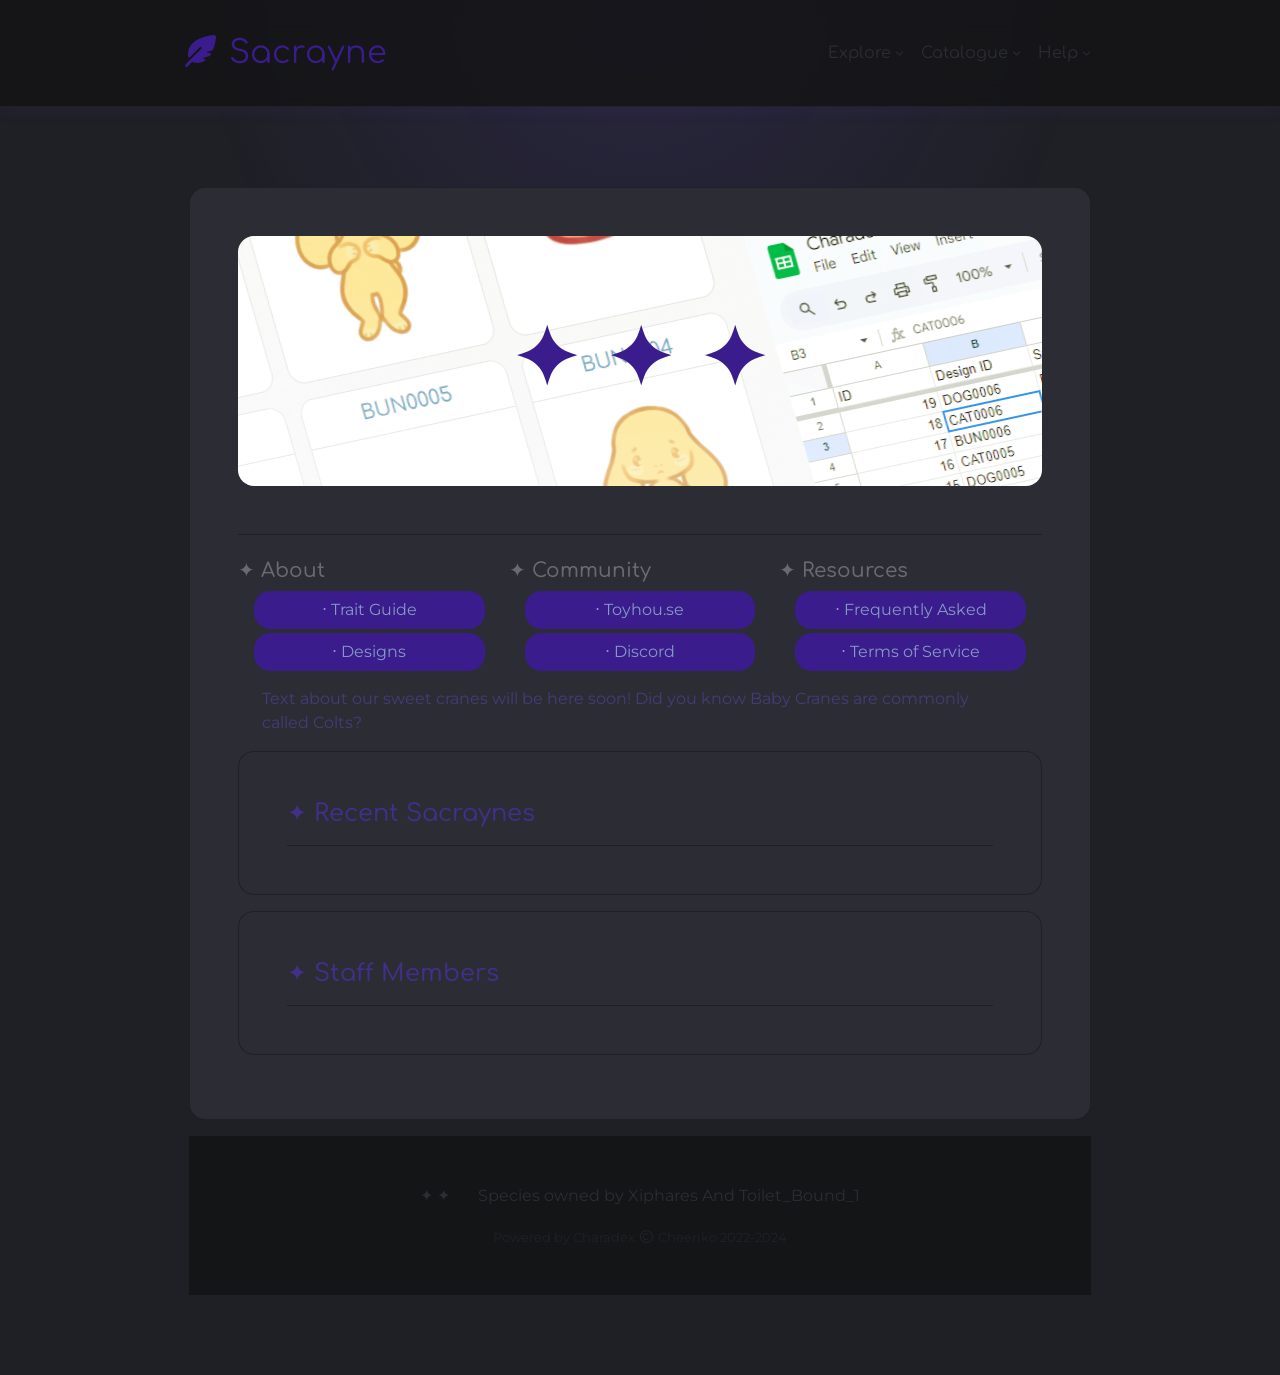
==== index.html @ b527b319 "Update index.html" ====
<!DOCTYPE html>
<html lang="en">

<head>

  <meta charset="UTF-8">
  <meta name="viewport" content="width=device-width, initial-scale=1.0">


  <!-- ----------------------------------------------------------------- -->
  <!-- About Your Site                                                   -->
  <!-- ----------------------------------------------------------------- -->
  <link rel="shortcut icon" type="image/png" href="assets/favicon.png" />
  <title>Welcome Wisher!</title>
  <meta name="title" content="Sacrayne" />
  <meta name="type" content="website" />
  <meta name="url" content="https://sapfies.github.io/sacrayne/" />
  <meta name="image" content="assets/meta.png" />
  <meta name="description" content="Welcome to the Species Masterlist and Bank Tracker for Sacraynes. Follow along as we wander the moonlight!">

  <!-- No AI scraping directives -->
  <meta name="robots" content="noai">
  <meta name="robots" content="noimageai">


  <!-- ----------------------------------------------------------------- -->
  <!-- Styles                                                            -->
  <!-- ----------------------------------------------------------------- -->

  <!-- Bootstrap CSS -->
  <!-- Using Bootstrap 4.5 because its closest to Toyhou.se's current version -->
  <!-- https://getbootstrap.com/docs/4.5/getting-started/introduction/ -->
  <link rel="stylesheet" href="https://cdn.jsdelivr.net/npm/bootstrap@4.5.3/dist/css/bootstrap.min.css" integrity="sha384-TX8t27EcRE3e/ihU7zmQxVncDAy5uIKz4rEkgIXeMed4M0jlfIDPvg6uqKI2xXr2" crossorigin="anonymous">

  <!-- Font Awesome Icons -->
  <link rel="stylesheet" href="https://cdnjs.cloudflare.com/ajax/libs/font-awesome/6.7.2/css/all.min.css">


  <!-- ----------------------------------------------------------------- -->
  <!-- Optional Styles                                                   -->
  <!-- ----------------------------------------------------------------- -->

  <!-- Custom CSS -->
  <link rel="stylesheet" type="text/css" href="styles/css/charadex.css">

  <!-- Google Font -->
  <link href="https://fonts.googleapis.com/css?family=Montserrat:400|Comfortaa:500" rel="stylesheet">


</head>

<body id="charadex-body">

  <!-- --------------------------------------------------------------------
  <-- Header
  <-------------------------------------------------------------------- -->
  <div class="load-html" data-source="includes/header.html"></div>

  <!-- --------------------------------------------------------------------
  <-- Main List
  <-------------------------------------------------------------------- -->
  <div class="container" id="main-container">
    <div class="card p-md-5 p-4 mb-3">


      <!-- Hero Image & Title
      <!-- --------------------------------------------------------------- -->
      <div class="cd-hero-title mb-4" style="background-image: url('./assets/meta.png');">
        <div class="m-auto">✦ ✦ ✦</div>
      </div>



      <!-- Links
      <!-- --------------------------------------------------------------- -->
      <hr class="my-4">
      <div class="row no-gutters m-n1 mb-n2">

        <div class="col-lg-4 p-1">
          <h5>✦ About</h5>
          <div class="px-3">
            <a class="btn btn-primary d-block mb-1" href="species.html">⋅ Trait Guide</a>
            <a class="btn btn-primary d-block mb-1" href="masterlist.html">⋅ Designs</a>
          </div>
        </div>

        <div class="col-lg-4 col-md-6 p-1">
          <h5>✦ Community</h5>
          <div class="px-3">
            <a class="btn btn-primary d-block mb-1" href="https://toyhou.se/~world/226181.sacrayne-cavern">⋅ Toyhou.se</a>
            <a class="btn btn-primary d-block mb-1" href="#">⋅ Discord</a>
          </div>
        </div>

        <div class="col-lg-4 col-md-6 p-1">
          <h5>✦ Resources</h5>
          <div class="px-3">
            <a class="btn btn-primary d-block mb-1" href="faq.html">⋅ Frequently Asked</a>
            <a class="btn btn-primary d-block mb-1" href="terms.html">⋅ Terms of Service</a>
          </div>
        </div>

      </div>

            <!-- Description
      <!-- --------------------------------------------------------------- -->
      <div class="px-4 text-muted">
        <p><p> </p>Text about our sweet cranes will be here soon! Did you know Baby Cranes are commonly called Colts?</p><p></p>
      </div>

      <!-- Social Media Links
    <!-- --------------------------------------------------------------- -->

      
    <!-- Designs
    <!-- --------------------------------------------------------------- -->
    <div class="card p-md-5 p-4 mb-3" id="design-gallery">
      <h4 class="mb-0"><a href="masterlist.html">✦ Recent Sacraynes</a></h4>
      <hr>
      <div class="row no-gutters design-list softload m-n2"></div>
    </div>

    <!-- Staff
    <!-- --------------------------------------------------------------- -->
    <div class="card p-md-5 p-4 mb-3" id="staff-gallery">
      <h4 class="mb-0"><a href="staff.html">✦ Staff Members</a></h4>
      <hr>
      <div class="row no-gutters staff-list softload m-n2"></div>
    </div>

    
  </div>



  <!-- --------------------------------------------------------------------
  <-- Footer
  <-------------------------------------------------------------------- -->
  <div class="load-html" data-source="includes/footer.html"></div>



  <!-- --------------------------------------------------------------------
  <-- Repeat Items
  <-- Do not remove 'display:none;'
  <-------------------------------------------------------------------- -->
  <div style="display:none;">

    <!-- Designs
    <!-- --------------------------------------------------------------- -->
    <div class="col-md-3 col-sm-6 p-2" id="design-gallery-item">
      <div class="card bg-faded h-100">
        <div class="card-header bg-faded text-center">
          <h5 class="mb-0">
            <a class="profileid profilelink" href=""></a>
          </h5>
        </div>
        <div class="card-body cd-gallery-card d-flex flex-fill">
          <img class="image img-fluid m-auto" src="" >
        </div>
        <div class="card-footer bg-faded text-center">
          <a class="owner ownerlink small" href=""></a>
        </div>
      </div>
    </div>

    <!-- Prompts
    <!-- --------------------------------------------------------------- -->
    <div class="col-md-4 col-sm-6 p-2" id="prompt-gallery-item">
      <div class="card bg-faded">
        <h6 class="card-header bg-faded text-truncate">
          <a class="profileid profilelink"></a>
        </h6>
        <div class="cd-prompt-background"></div>
        <div class="card-body small description"></div>
      </div>
    </div>

    <!-- Staff
    <!-- --------------------------------------------------------------- -->
    <div class="col-md-4 col-sm-6 p-2" id="staff-gallery-item">
      <div class="card bg-faded p-3 h-100">
        <div class="row no-gutters m-n2">
          <div class="col-md-5 p-2">
            <img class="image img-thumbnail img-fluid m-auto" src="">
          </div>
          <div class="col-md-7 p-2">
            <div class="text-truncate">
              <a class="profileid profilelink"></a>
            </div>
            <hr class="my-2">
            <span class="small jobtitle"></span>
          </div>
        </div>
      </div>
    </div>

  </div>

  <!-- ----------------------------------------------------------------- -->
  <!-- JS                                                                -->
  <!-- ----------------------------------------------------------------- -->

  <!-- JQuery -->
  <script src="https://code.jquery.com/jquery-3.6.0.js" integrity="sha256-H+K7U5CnXl1h5ywQfKtSj8PCmoN9aaq30gDh27Xc0jk=" crossorigin="anonymous"></script>

  <!-- Bootstrap -->
  <script src="https://cdn.jsdelivr.net/npm/bootstrap@4.5.3/dist/js/bootstrap.bundle.min.js" integrity="sha384-ho+j7jyWK8fNQe+A12Hb8AhRq26LrZ/JpcUGGOn+Y7RsweNrtN/tE3MoK7ZeZDyx" crossorigin="anonymous"></script>

  <!-- Charadex Script -->
  <script src="styles/js/pages/base.js" type="module"></script>
  <script src="styles/js/pages/index.js" type="module"></script>


</body>

</html>
---- styles/css/charadex.css ----
:root {

  --glow-purple: rgba(120, 80, 255, 0.35);
  --glow-blue: rgba(80, 170, 255, 0.18);

}

body {

  /* ============================================================= */
  /*
  /* Main Styles
  /*
  /* ============================================================= */
  /* 
  /* This only styles the elements shown on the page.
  /* 
  /* Some CSS knowledge is going to be needed to style these
  /* elements further. If you're just looking for a swatch and
  /* font swap, then you'll only need to edit the variables below.
  /*
  /* ============================================================= */
  /* Primary Color
  ================================================================ */
  --cd-primary-color: #3a1c8c;
  --cd-primary-text-color: #8599c5;

  /* ============================================================= */
  /* Secondary Color
  ================================================================ */
  --cd-secondary-color: #758489;
  --cd-secondary-text-color: #fff;

  /* ============================================================= */
  /* Backgrounds
  ================================================================ */
  --cd-body-background-color: #1f2026;
  --cd-content-background-color: #2c2d34;
  --cd-faded-background-color: #1f2026;

  /* Background Extras */
  --cd-body-background-image: url();

  /* ============================================================= */
  /* Text
  ================================================================ */
  --cd-body-text-color: #6b6a72;
  --cd-faded-text-color: #453b79;

  /* ============================================================= */
  /* Borders
  ================================================================ */
  --cd-border-color: rgba(16,17,23,0.46);
  --cd-border-width: 1px;
  --cd-border-style: solid;
  --cd-border-radius: 1rem;

  /* ============================================================= */
  /* Navbar
  ================================================================ */
  --cd-navbar-background-color: #141517;
  --cd-navbar-brand-color: var(--cd-primary-color);
  --cd-navbar-brand-color-hover: var(--cd-secondary-color);
  --cd-navbar-text-color: var(--cd-content-background-color);
  --cd-navbar-link-color: var(--cd-navbar-text-color);
  --cd-navbar-link-color-hover: var(--cd-primary-color);
  --cd-navbar-font-family: var(--cd-header-font-family);

  /* ============================================================= */
  /* Main Fonts
  ================================================================ */
  --cd-body-font-family: 'Montserrat', sans-serif;
  --cd-header-font-family: 'Comfortaa', sans-serif;
  
  /* ============================================================= */
  /* Rarities
  ================================================================ */

  --cd-rarity-common-bg: #d58353;
  --cd-rarity-common-txt: #fcf4ed;

  --cd-rarity-uncommon-bg: #e0bb68;
  --cd-rarity-uncommon-txt: var(--cd-rarity-common-txt);
  
  --cd-rarity-rare-bg: #97b34e;
  --cd-rarity-rare-txt: var(--cd-rarity-common-txt);

  --cd-rarity-veryrare-bg: #548b71;
  --cd-rarity-veryrare-txt: var(--cd-rarity-common-txt);

  /* Legendary & Mythic */
  --cd-rarity-legendary-bg: #5a473e;
  --cd-rarity-legendary-txt: var(--cd-rarity-common-txt);


  /* ============================================================= */
  /*
  /* Optional Styles
  /* These are just for extra easy styling
  /*
  /* ============================================================= */
  /* Navbar Dropdown 
  ================================================================ */

  /* Background */
  --cd-navbar-dropdown-background-color: var(--cd-navbar-background-color);
  --cd-navbar-dropdown-background-hover: var(--cd-primary-color);

  /* Link/Text */
  --cd-navbar-dropdown-link-color: var(--cd-navbar-link-color);
  --cd-navbar-dropdown-link-color-hover: var(--cd-primary-text-color);

  /* Divider */
  --cd-navbar-dropdown-divider: rgba(255, 255, 255, .12);
  --cd-navbar-dropdown-border-radius: 0 0 var(--cd-border-radius) var(--cd-border-radius);


  /* ============================================================= */
  /* Footer
  ================================================================ */

  /* Background */
  --cd-footer-background-color: var(--cd-navbar-background-color);

  /* Link/Text */
  --cd-footer-text-color: var(--cd-navbar-text-color);
  --cd-footer-link-color: var(--cd-navbar-link-color);
  --cd-footer-link-color-hover: var(--cd-navbar-link-color-hover);


  /* ============================================================= */
  /* Link
  ================================================================ */

  --cd-link-text-color: #412f8a;
  --cd-link-text-color-hover: var(--cd-secondary-color);


  /* ============================================================= */
  /* HR
  ================================================================ */

  --cd-hr-border-width: var(--cd-border-width);
  --cd-hr-border-color: var(--cd-border-color);
  --cd-hr-border-style: var(--cd-border-style);


  /* ============================================================= */
  /* Pagination
  ================================================================ */

  /* Background */
  --cd-pagination-background-color: transparent;
  --cd-pagination-background-hover: transparent;

  /* Text */
  --cd-pagination-text-color: var(--cd-faded-text-color);
  --cd-pagination-text-color-hover: var(--cd-primary-color);

  /* Border */
  --cd-pagination-border-radius: var(--cd-border-radius);
  --cd-pagination-border-width: 0;
  --cd-pagination-border-style: var(--cd-border-style);
  --cd-pagination-border-color: var(--cd-border-color);
  --cd-pagination-border-color-hover: var(--cd-primary-color);


  /* ============================================================= */
  /* Cards
  ================================================================ */

  /* Background */
  --cd-card-background-color: var(--cd-content-background-color);
  --cd-card-header-background-color: var(--cd-card-background-color);

  /* Text */
  --cd-card-header-font-family: var(--cd-header-font-family);

  /* Border */
  --cd-card-border-width: var(--cd-border-width);
  --cd-card-border-style: var(--cd-border-style);
  --cd-card-border-color: var(--cd-border-color);
  --cd-card-border-radius: var(--cd-border-radius);


  /* ============================================================= */
  /* Button
  ================================================================ */

  /* Background */
  --cd-button-background-color: var(--cd-primary-color);
  --cd-button-background-color-hover: var(--cd-secondary-color);

  /* Text */
  --cd-button-text-color: var(--cd-primary-text-color);
  --cd-button-text-color-hover: var(--cd-secondary-text-color);

  /* Border */
  --cd-button-border-width: var(--cd-border-width);
  --cd-button-border-style: var(--cd-border-style);
  --cd-button-border-color: var(--cd-button-background-color);
  --cd-button-border-color-hover: var(--cd-button-background-color-hover);
  --cd-button-border-radius: var(--cd-border-radius);


  /* ============================================================= */
  /* Input
  ================================================================ */

  /* Background */
  --cd-input-background-color: var(--cd-faded-background-color);

  /* Text */
  --cd-input-text-color: var(--cd-faded-text-color);

  /* Border */
  --cd-input-border-width: var(--cd-border-width);
  --cd-input-border-style: var(--cd-border-style);
  --cd-input-border-color: var(--cd-border-color);
  --cd-input-border-color-hover: var(--cd-primary-color);
  --cd-input-border-radius: var(--cd-border-radius);
  

}


/* ============================================================= */
/* General Page Styles
/* ============================================================= */

body {

  /* Global Text */
  color: var(--cd-body-text-color);
  font-family: var(--cd-body-font-family);
  -webkit-font-smoothing: antialiased;
  -moz-osx-font-smoothing: grayscale;

  /* Global Background */
  background-color: var(--cd-body-background-color);
  background-image: var(--cd-body-background-image);
  background-position: center;
  background-size: cover;

}


/* ============================================================= */
/* Plain Links
/* ============================================================= */

a,
a:visited {
  color: var(--cd-link-text-color);
  transition: color .2s ease-in-out;
}

a:hover,
a:focus,
a:active {
  color: var(--cd-link-text-color-hover);
  text-decoration: none;
}

/* ============================================================= */
/* Navbar
/* ============================================================= */
.navbar {
  background-color: var(--cd-navbar-background-color) !important;
  font-family: var(--cd-navbar-font-family) !important;
  z-index: 2000;
}

.navbar .navbar-brand {
  color: var(--cd-navbar-brand-color) !important;
  font-size: 2rem;
}

.navbar .navbar-brand:hover,
.navbar .navbar-brand:focus {
  color: var(--cd-navbar-brand-color-hover) !important;
}

.navbar .navbar-nav .nav-link {
  color: var(--cd-navbar-link-color) !important;
}

.navbar .navbar-nav .nav-link:hover,
.navbar .navbar-nav .nav-link:focus {
  color: var(--cd-navbar-link-color-hover) !important;
}

.navbar .navbar-toggler {
  color: var(--cd-navbar-link-color) !important;
  border: none !important;
}

.navbar .nav-link {
  display: flex;
  align-items: center;
}

.navbar .nav-link-icon {
  font-size: .5rem;
  margin-left: .25rem;
}


/* ============================================================= */
/* Dropdowns
/* This is for navbar dropdowns only
/* ============================================================= */

.navbar .dropdown-menu {
  color: var(--cd-navbar-dropdown-link-color) !important;
  background-color: var(--cd-navbar-dropdown-background-color) !important;
  border-radius: var(--cd-navbar-dropdown-border-radius) !important;
  border: none;
  margin-top: 0;
}

.dropdown:hover .dropdown-menu,
.dropdown-menu:hover {
  display: block !important
}

.navbar .dropdown-divider {
  border-top: 1px solid var(--cd-navbar-dropdown-divider) !important;
}

.navbar .dropdown-item,
.navbar .dropdown-item-text {
  color: var(--cd-navbar-dropdown-link-color) !important;
  transition: color .2s ease, background .2s ease;
}

.navbar .dropdown-item:hover,
.dropdown-item:focus,
.dropdown-item:active {
  color: var(--cd-navbar-dropdown-link-color-hover) !important;
  background-color: var(--cd-navbar-dropdown-background-hover) !important;
}

.navbar .dropdown-header {
  color: var(--cd-navbar-dropdown-link-color-hover) !important;
}


/* ============================================================= */
/* Footer
/* ============================================================= */

.footer {
  background-color: var(--cd-footer-background-color) !important;
  color: var(--cd-footer-text-color) !important;
}

.footer a,
.footer a:visited {
  color: var(--cd-footer-link-color) !important;
}

.footer a:hover,
.footer a:focus,
.footer a:active {
  color: var(--cd-footer-link-color-hover) !important;
}


/* ============================================================= */
/* Pagination
/* ============================================================= */

.page-link {
  transition: color .2s ease, background .2s ease, border .2s ease;
  border-width: var(--cd-pagination-border-width) !important;
  border-style: var(--cd-pagination-border-style) !important;
}

.page-link,
.page-item.disabled .page-link {
  color: var(--cd-pagination-text-color) !important;
  background-color: var(--cd-pagination-background-color) !important;
  border-color: var(--cd-pagination-border-color) !important;
}

.page-item.active .page-link,
.page-link:hover,
.page-link:focus,
.page-link:active {
  color: var(--cd-pagination-text-color-hover) !important;
  background-color: var(--cd-pagination-background-hover) !important;
  border-color: var(--cd-pagination-border-color-hover) !important;
}

/* Keeps users from accidentally highlighting */
.page-link {
  cursor: pointer;
  user-select: none;
}

/* Fixes my jank nav/pagination hybrid */
.nav .pagination .page-item:first-child .page-link {
  border-radius: 0 !important;
  border-left: 0 !important;
}

.nav .pagination .page-item:last-child .page-link {
  border-radius: 0 !important
}

.nav .page-item:first-child .page-link {
  border-radius: var(--cd-pagination-border-radius) 0 0 var(--cd-pagination-border-radius) !important;
}

.nav .page-item:last-child .page-link {
  border-radius: 0 var(--cd-pagination-border-radius) var(--cd-pagination-border-radius) 0 !important
}


/* ============================================================= */
/* Multi Select Fixes
/* ============================================================= */

.bootstrap-select > .dropdown-toggle.bs-placeholder, 
.bootstrap-select>.dropdown-toggle.bs-placeholder:active, 
.bootstrap-select>.dropdown-toggle.bs-placeholder:focus,
.bootstrap-select>.dropdown-toggle.bs-placeholder:hover {
  border: 0 !important;
  box-shadow: none !important;
  outline: none !important;
  color: var(--cd-body-text-color) !important;
}

.dropdown-menu {
  border-radius: var(--cd-border-radius) !important;
  background-color: var(--cd-faded-background-color) !important;
  color: var(--cd-body-text-color) !important;
}

.dropdown-item {
  color: var(--cd-body-text-color) !important;
}

.dropdown-item:hover,
.dropdown-item:focus,
.dropdown-item:active,
.dropdown-item.selected {
  background-color: var(--cd-primary-color) !important;
  color: var(--cd-primary-text-color) !important;
}


/* ============================================================= */
/* Card
/* ============================================================= */

.card {
  background-color: var(--cd-card-background-color) !important;
  border-width: var(--cd-card-border-width) !important;
  border-style: var(--cd-card-border-style) !important;
  border-color: var(--cd-card-border-color) !important;
  border-radius: var(--cd-border-radius) !important;
}

.card-header {
  background-color: var(--cd-card-header-background-color) !important;
  border-bottom-color: var(--cd-card-border-color) !important;
  border-bottom-width: var(--cd-card-border-width) !important;
  border-bottom-style: var(--cd-card-border-style) !important;
  font-family: var(--cd-card-header-font-family) !important;
  border-radius: calc(var(--cd-border-radius) - 1px) calc(var(--cd-border-radius) - 1px) 0 0 !important;
}

.card-footer {
  background-color: var(--cd-card-header-background-color) !important;
  border-top-color: var(--cd-card-border-color) !important;
  border-top-width: var(--cd-card-border-width) !important;
  border-top-style: var(--cd-card-border-style) !important;
  font-family: var(--cd-card-header-font-family) !important;
  border-radius: 0 0  calc(var(--cd-border-radius) - 1px) calc(var(--cd-border-radius) - 1px) !important;
}



/* ============================================================= */
/* Buttons & Badges
/* ============================================================= */

.btn {
  border-style: var(--cd-button-border-style) !important;
  border-width: var(--cd-button-border-width) !important;
  border-radius: var(--cd-button-border-radius) !important;
}

.btn.btn-primary,
.badge.badge-primary {
  color: var(--cd-button-text-color) !important;
  background-color: var(--cd-button-background-color) !important;
  border-color: var(--cd-button-border-color) !important;
}

.btn.btn-primary:hover,
.btn.btn-primary:focus,
.btn.btn-primary:active,
a.badge.badge-primary:hover,
a.badge.badge-primary:focus,
a.badge.badge-primary:active {
  color: var(--cd-button-text-color-hover) !important;
  border-color: var(--cd-button-border-color-hover) !important;
  background-color: var(--cd-button-background-color-hover) !important;
  box-shadow: none !important;
}

/* ============================================================= */
/* Input
/* ============================================================= */

.form-control {
  background-color: var(--cd-input-background-color) !important;
  color: var(--cd-input-text-color) !important;
  border-width: var(--cd-input-border-width) !important;
  border-style: var(--cd-input-border-style) !important;
  border-color: var(--cd-input-border-color) !important;
  border-radius: var(--cd-input-border-radius) !important;
}

.form-control:focus,
.form-control:active {
  background-color: var(--cd-input-background-color) !important;
  border-color: var(--cd-input-border-color-hover) !important;
}


/* ============================================================= */
/* Scrollbar
/* ============================================================= */

@media (min-width: 992px) {
  body::-webkit-scrollbar-track {
    background-color: var(--cd-faded-background-color);
    border-width: 0px !important;
  }

  body::-webkit-scrollbar {
    width: 10px;
    height: 10px;
  }

  body::-webkit-scrollbar-thumb {
    background-color: var(--cd-primary-color);
  }

  body::-webkit-scrollbar-corner,
  body::-webkit-resizer {
    background-color: var(--cd-border-color);
  }
}


/* ============================================================= */
/* Misc
/* ============================================================= */

.text-primary {
  color: var(--cd-primary-color) !important;
}

.bg-faded {
  background-color: var(--cd-faded-background-color) !important;
}

.bg-reset {
  background-color: var(--cd-content-background-color) !important;
}

.text-muted {
  color: var(--cd-faded-text-color) !important;
}

h1, h2, h3,
h4, h5, h6 {
  font-family: var(--cd-navbar-font-family) !important;
}

hr {
  border-top-color: var(--cd-hr-border-color) !important;
  border-top-width: var(--cd-hr-border-width) !important;
  border-top-style: var(--cd-hr-border-style) !important;
}

img {
  image-rendering: -webkit-optimize-contrast;
}

.img-thumbnail {
  border-radius:  var(--cd-border-radius) !important;
  border-color: var(--cd-border-color) !important;
}

/* Fix any border radiuses that were messed from before */
.rounded {
  border-radius: var(--cd-border-radius) !important
}

.rounded-circle {
  border-radius: 100%;
}

.rounded-0 {
  border-radius: 0 !important;
}


/* ============================================================= */
/* Loading
/* ============================================================= */

/* Fades container in on load so its not as jarring */
.softload {
  opacity: 0;
}

.softload.active {
  opacity: 1;
  transition: opacity 2s ease;
}

/* Fades container in on load so its not as jarring */
.hardload {
  opacity: 0;
}

.hardload.active {
  opacity: 1;
  transition: opacity .1s ease;
}

/* Specifically for the body */
#charadex-body {
  display: none;
}

#charadex-body.active {
  display: block;
}


/* ============================================================= */
/* Chee's Tweaks
/* ============================================================= */

body {
  min-height: 100vh;
  display: flex;
  flex-direction: column;
}

#main-container {
  min-height: calc(100vh - 105px);
  padding: 1rem;
  -ml-flex: 1 1 auto !important;
  flex: 1 1 auto !important;
}

@media (min-width: 768px) {
  #main-container {
    padding: 5rem 1.5rem;
  }
}

/* Remove ugly box shadow */
button:focus,
.page-link:focus,
.form-control:focus {
  outline: none !important;
  box-shadow: none !important;
}

/* Remove margin from last paragraphs */
p:last-child {
  margin-bottom: 0 !important;
}

/* Small container for more compact view */
.container {
  max-width: 950px !important;
}

/* ============================================================= */
/* Custom Classes
/* ============================================================= */

#charadex-gallery .list .card-body {
  min-height: calc(200px + 2.5rem);
}

#charadex-gallery .list .card-body img {
  max-height: 200px;
}

.cd-gallery-card {
  min-height: calc(175px + 2.5rem);
}

.cd-gallery-card > img {
  max-height: 175px !important;
}

.cd-profile-image-container > img{
  max-height: 400px;
}

/* Traits */
.cd-traits-scroll {
  max-height: 200px;
  overflow-y: auto;
}

/* Prompts */
.cd-prompt-background {
  background-position: center;
  background-size: cover;
  min-height: 150px;
}

/* Makes sure your text formatting is preserved from the sheet */
/* Best for large areas like notes */
.cd-text-pre {
  white-space: break-spaces;
}

/* For the hero image in the index */
.cd-hero-title {
  color: var(--cd-primary-color);
  background-color: var(--cd-faded-background-color);
  border-radius: var(--cd-border-radius);
  font-family: var(--cd-header-font-family);
  display: flex;
  padding: 1.5rem;
  min-height: 250px;
  font-weight: 800;
  font-size: 2.5rem;
}

@media (min-width: 768px) {
  .cd-hero-title {
    letter-spacing: 2px;
    font-size: 5rem;
  }
}


/* ============================================================= */
/* Rarity
/* ============================================================= */

.badge-common {
  background-color: var(--cd-rarity-common-bg);
  color: var(--cd-rarity-common-txt);
}

.badge-uncommon {
  background-color: var(--cd-rarity-uncommon-bg);
  color: var(--cd-rarity-uncommon-txt);
}

.badge-rare {
  background-color: var(--cd-rarity-rare-bg);
  color: var(--cd-rarity-rare-txt);
}

.badge-veryrare {
  background-color: var(--cd-rarity-veryrare-bg);
  color: var(--cd-rarity-veryrare-txt);
}

.badge-legendary,
.badge-mythic {
  background-color: var(--cd-rarity-legendary-bg);
  color: var(--cd-rarity-legendary-txt);
}

/* ============================================================= */
/* Animated Background
/* ============================================================= */

body::before {
  content: "";

  position: fixed;
  inset: 0;

  background:
    radial-gradient(circle at top,
      rgba(120,80,255,0.12),
      transparent 40%),

    radial-gradient(circle at bottom,
      rgba(0,180,255,0.08),
      transparent 35%);

  pointer-events: none;
  z-index: -2;
}


/* ============================================================= */
/* Navbar Glow
/* ============================================================= */

.navbar {

  backdrop-filter: blur(14px);

  background:
    rgba(20,21,23,0.85) !important;

  border-bottom:
    1px solid rgba(255,255,255,0.05);

  box-shadow:
    0 0 20px rgba(120,80,255,0.08);
}

.navbar .nav-link {

  transition:
    color .2s ease,
    transform .2s ease;
}

.navbar .nav-link:hover {

  transform: translateY(-2px);
}


/* ============================================================= */
/* Mobile Improvements
/* ============================================================= */

@media (max-width: 768px) {

  .navbar-brand {
    font-size: 1.4rem !important;
  }

  .card {
    padding: 1rem !important;
  }

  #main-container {
    padding: 1rem !important;
  }

  .cd-hero-title {

    min-height: 180px;

    font-size: 2rem !important;

    text-align: center;

    justify-content: center;
  }

  .navbar .nav-link {
    justify-content: center;
  }
}


/* ============================================================= */
/* scroll
/* ============================================================= */

html {
  overflow: scroll;
  scrollbar-width: none;
}

html::-webkit-scrollbar {
  display: none;
}
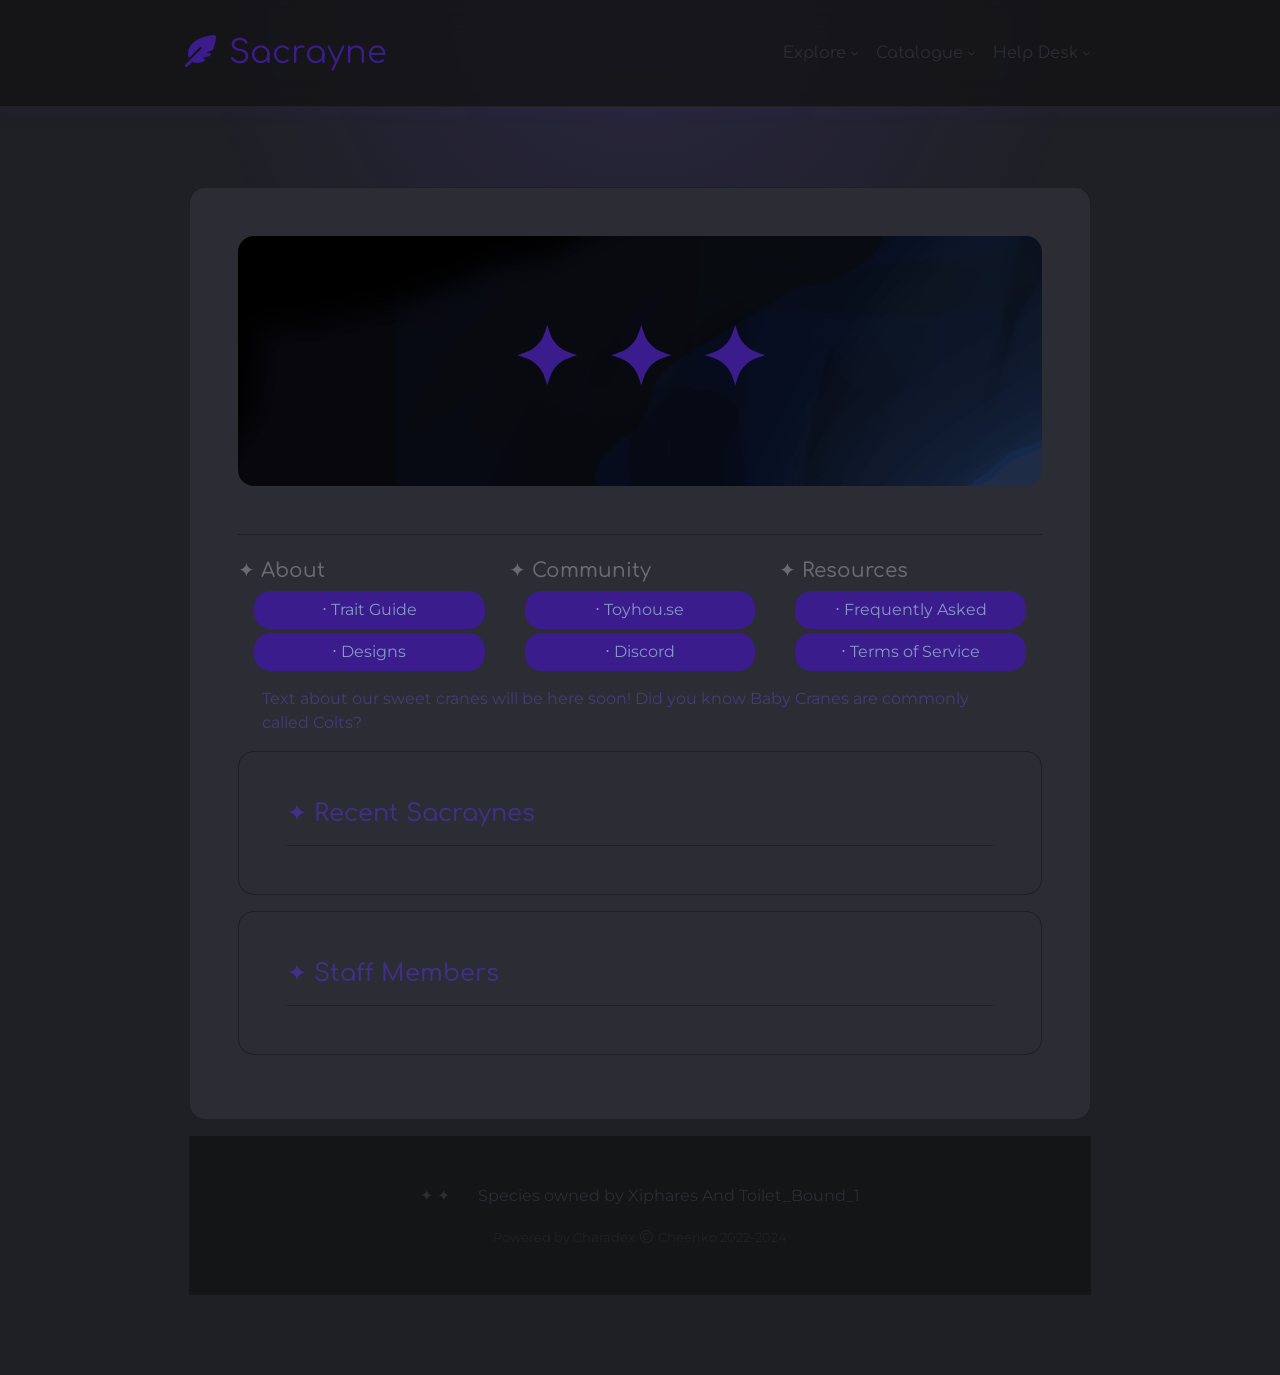
==== commit 78f71aa6: "Update index.html" ====
--- a/index.html
+++ b/index.html
@@ -11,7 +11,7 @@
   <!-- About Your Site                                                   -->
   <!-- ----------------------------------------------------------------- -->
   <link rel="shortcut icon" type="image/png" href="assets/favicon.png" />
-  <title>Welcome Wisher!</title>
+  <title>Welcome Seer!</title>
   <meta name="title" content="Sacrayne" />
   <meta name="type" content="website" />
   <meta name="url" content="https://sapfies.github.io/sacrayne/" />
@@ -88,7 +88,7 @@
           <h5>✦ Community</h5>
           <div class="px-3">
             <a class="btn btn-primary d-block mb-1" href="https://toyhou.se/~world/226181.sacrayne-cavern">⋅ Toyhou.se</a>
-            <a class="btn btn-primary d-block mb-1" href="#">⋅ Discord</a>
+            <a class="btn btn-primary d-block mb-1" href="https://discord.gg/pYSmxpq9MA">⋅ Discord</a>
           </div>
         </div>
 
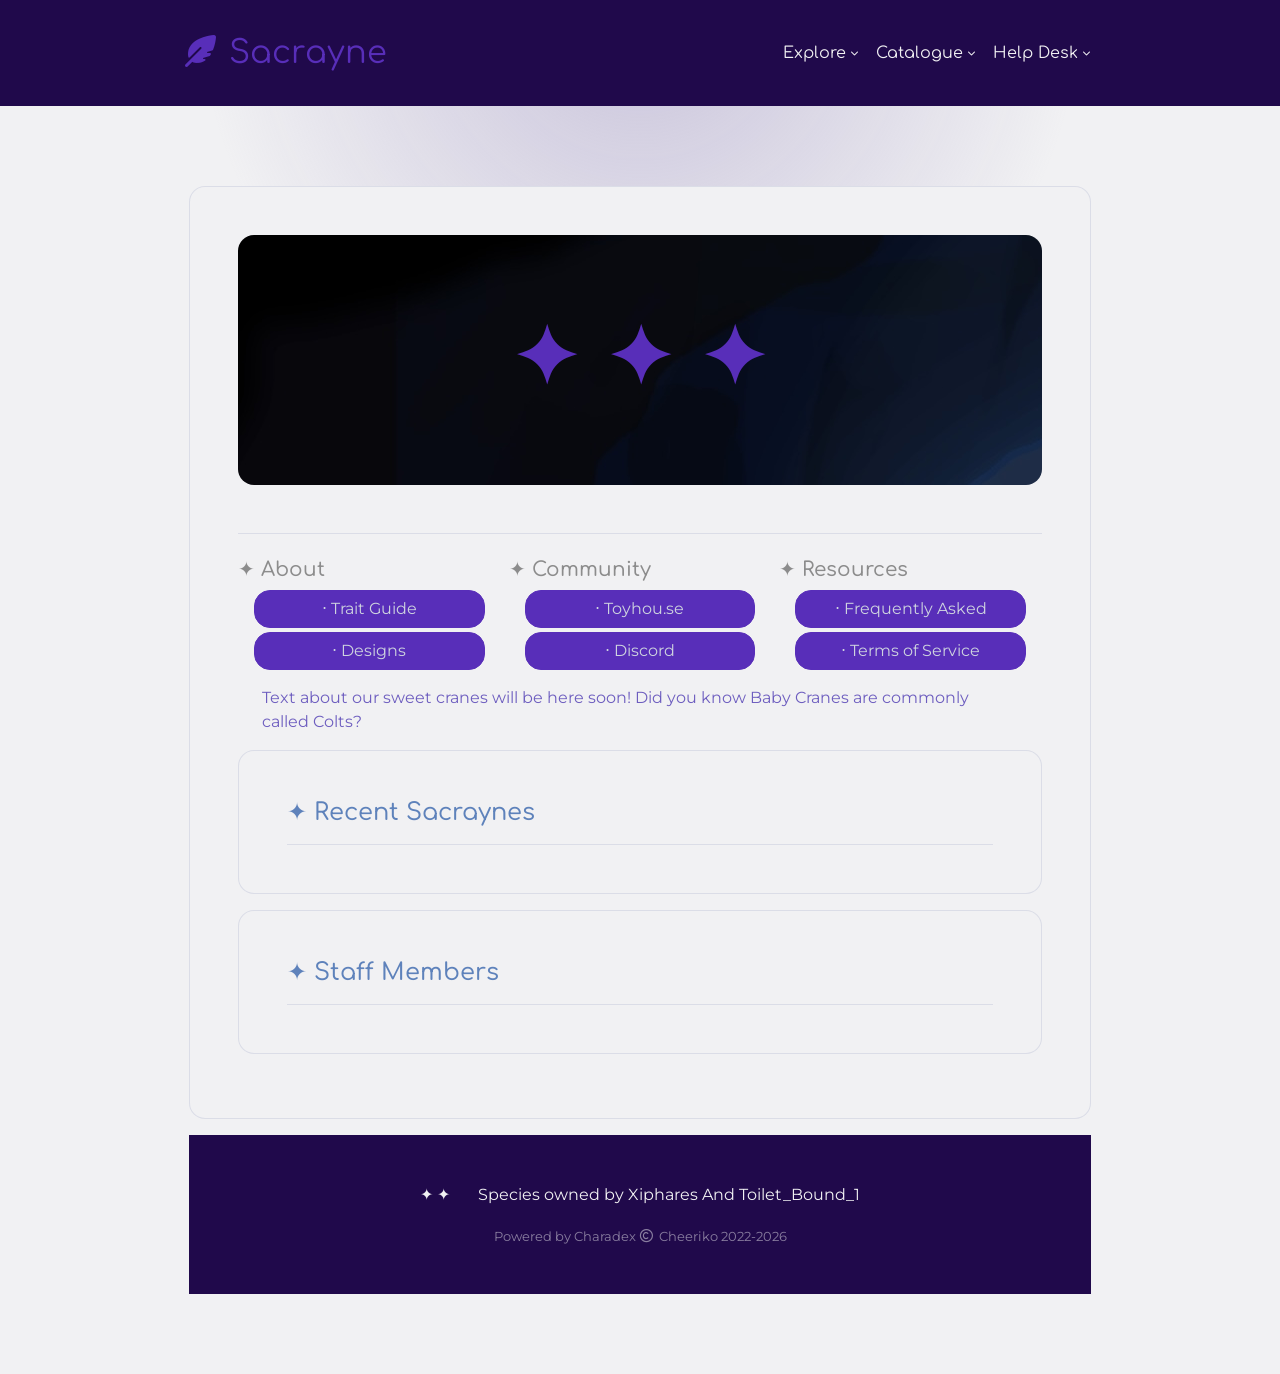
==== commit e11ca35d: "Update index.html" ====
--- a/index.html
+++ b/index.html
@@ -65,7 +65,7 @@
 
       <!-- Hero Image & Title
       <!-- --------------------------------------------------------------- -->
-      <div class="cd-hero-title mb-4" style="background-image: url('./assets/meta.png');">
+      <div class="cd-hero-title mb-4" style="background-image: url('assets/meta.png');">
         <div class="m-auto">✦ ✦ ✦</div>
       </div>
 
@@ -176,25 +176,6 @@
       </div>
     </div>
 
-    <!-- Staff
-    <!-- --------------------------------------------------------------- -->
-    <div class="col-md-4 col-sm-6 p-2" id="staff-gallery-item">
-      <div class="card bg-faded p-3 h-100">
-        <div class="row no-gutters m-n2">
-          <div class="col-md-5 p-2">
-            <img class="image img-thumbnail img-fluid m-auto" src="">
-          </div>
-          <div class="col-md-7 p-2">
-            <div class="text-truncate">
-              <a class="profileid profilelink"></a>
-            </div>
-            <hr class="my-2">
-            <span class="small jobtitle"></span>
-          </div>
-        </div>
-      </div>
-    </div>
-
   </div>
 
   <!-- ----------------------------------------------------------------- -->
--- a/styles/css/charadex.css
+++ b/styles/css/charadex.css
@@ -1,7 +1,7 @@
 :root {
 
-  --glow-purple: rgba(120, 80, 255, 0.35);
-  --glow-blue: rgba(80, 170, 255, 0.18);
+  --glow-purple: rgba(53,32,124,0.35);
+  --glow-blue: rgba(209,215,221,0.18);
 
 }
 
@@ -22,21 +22,21 @@
   /* ============================================================= */
   /* Primary Color
   ================================================================ */
-  --cd-primary-color: #3a1c8c;
-  --cd-primary-text-color: #8599c5;
+  --cd-primary-color: #582eb9;
+  --cd-primary-text-color: #ced3df;
 
   /* ============================================================= */
   /* Secondary Color
   ================================================================ */
-  --cd-secondary-color: #758489;
-  --cd-secondary-text-color: #fff;
+  --cd-secondary-color: #baa9de;
+  --cd-secondary-text-color: #857f9a;
 
   /* ============================================================= */
   /* Backgrounds
   ================================================================ */
-  --cd-body-background-color: #1f2026;
-  --cd-content-background-color: #2c2d34;
-  --cd-faded-background-color: #1f2026;
+  --cd-body-background-color: #f1f1f3;
+  --cd-content-background-color: #f1f1f3;
+  --cd-faded-background-color: #f1f1f3;
 
   /* Background Extras */
   --cd-body-background-image: url();
@@ -44,13 +44,13 @@
   /* ============================================================= */
   /* Text
   ================================================================ */
-  --cd-body-text-color: #6b6a72;
-  --cd-faded-text-color: #453b79;
+  --cd-body-text-color: #8c8c8c;
+  --cd-faded-text-color: #6d5dbf;
 
   /* ============================================================= */
   /* Borders
   ================================================================ */
-  --cd-border-color: rgba(16,17,23,0.46);
+  --cd-border-color: rgba(216,218,229,0.85);
   --cd-border-width: 1px;
   --cd-border-style: solid;
   --cd-border-radius: 1rem;
@@ -58,7 +58,7 @@
   /* ============================================================= */
   /* Navbar
   ================================================================ */
-  --cd-navbar-background-color: #141517;
+  --cd-navbar-background-color: #20094b;
   --cd-navbar-brand-color: var(--cd-primary-color);
   --cd-navbar-brand-color-hover: var(--cd-secondary-color);
   --cd-navbar-text-color: var(--cd-content-background-color);
@@ -111,7 +111,7 @@
   --cd-navbar-dropdown-link-color-hover: var(--cd-primary-text-color);
 
   /* Divider */
-  --cd-navbar-dropdown-divider: rgba(255, 255, 255, .12);
+  --cd-navbar-dropdown-divider: rgba(91,87,116,0.12);
   --cd-navbar-dropdown-border-radius: 0 0 var(--cd-border-radius) var(--cd-border-radius);
 
 
@@ -132,7 +132,7 @@
   /* Link
   ================================================================ */
 
-  --cd-link-text-color: #412f8a;
+  --cd-link-text-color: #5e82bb;
   --cd-link-text-color-hover: var(--cd-secondary-color);
 
 
@@ -793,48 +793,16 @@
 
   background:
     radial-gradient(circle at top,
-      rgba(120,80,255,0.12),
+      rgba(163,152,197,0.52),
       transparent 40%),
 
     radial-gradient(circle at bottom,
-      rgba(0,180,255,0.08),
+      rgba(15,128,174,0),
       transparent 35%);
 
   pointer-events: none;
   z-index: -2;
 }
-
-
-/* ============================================================= */
-/* Navbar Glow
-/* ============================================================= */
-
-.navbar {
-
-  backdrop-filter: blur(14px);
-
-  background:
-    rgba(20,21,23,0.85) !important;
-
-  border-bottom:
-    1px solid rgba(255,255,255,0.05);
-
-  box-shadow:
-    0 0 20px rgba(120,80,255,0.08);
-}
-
-.navbar .nav-link {
-
-  transition:
-    color .2s ease,
-    transform .2s ease;
-}
-
-.navbar .nav-link:hover {
-
-  transform: translateY(-2px);
-}
-
 
 /* ============================================================= */
 /* Mobile Improvements
@@ -883,3 +851,4 @@
 html::-webkit-scrollbar {
   display: none;
 }
+
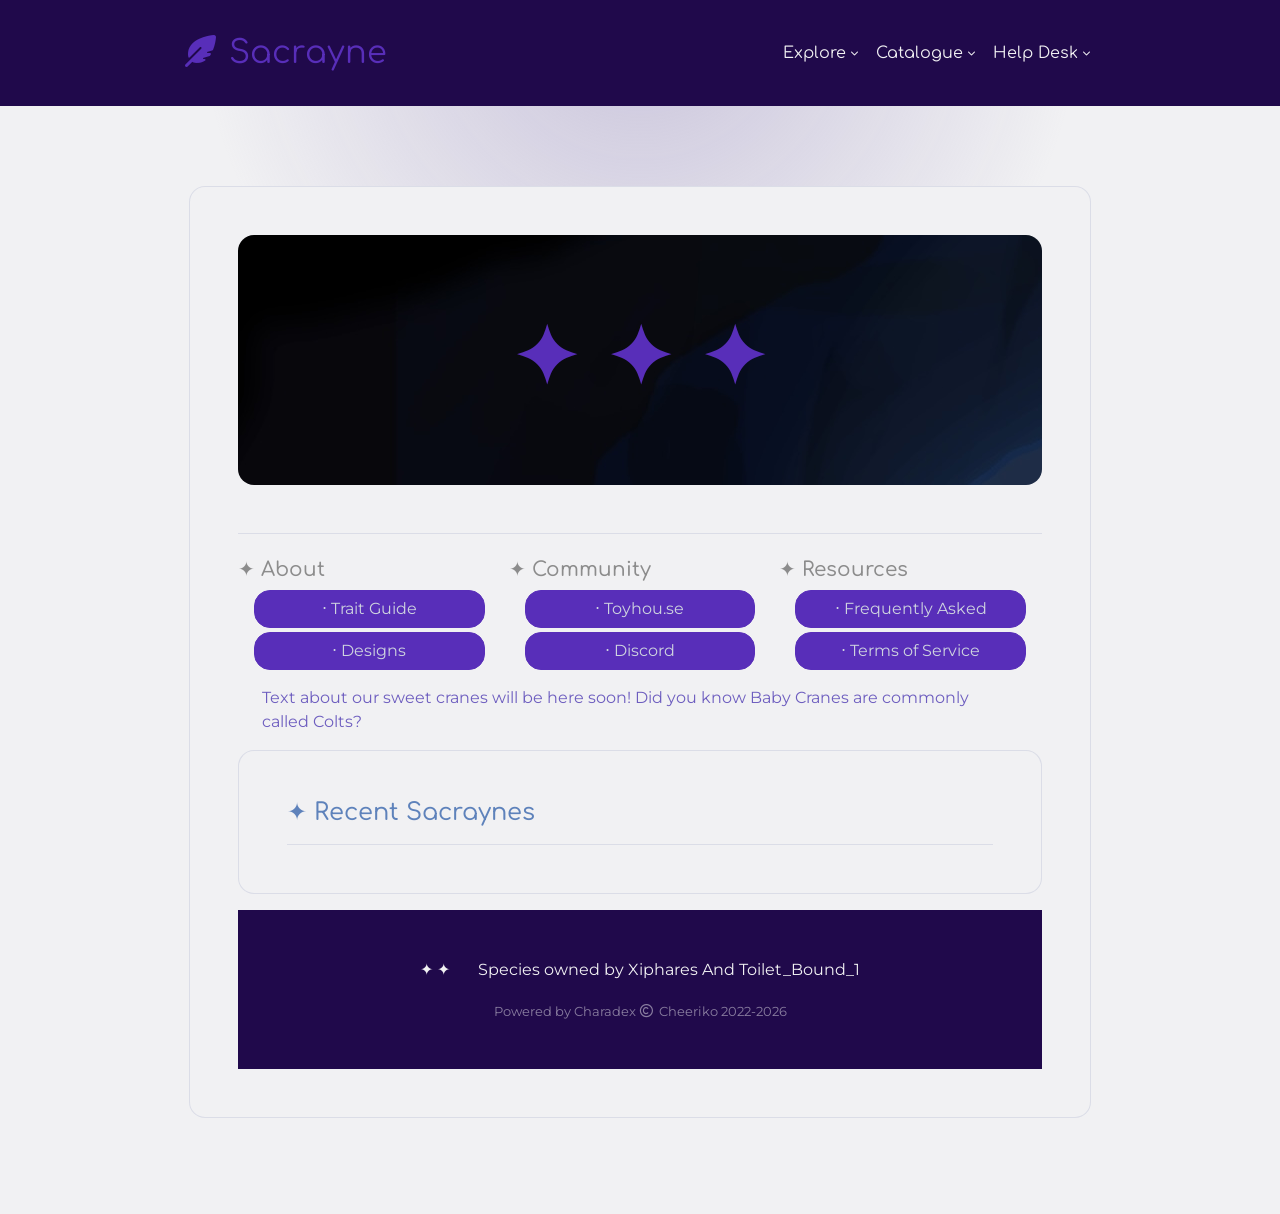
==== commit e3a24eeb: "Update index.html" ====
--- a/index.html
+++ b/index.html
@@ -120,16 +120,10 @@
       <div class="row no-gutters design-list softload m-n2"></div>
     </div>
 
-    <!-- Staff
-    <!-- --------------------------------------------------------------- -->
-    <div class="card p-md-5 p-4 mb-3" id="staff-gallery">
-      <h4 class="mb-0"><a href="staff.html">✦ Staff Members</a></h4>
-      <hr>
-      <div class="row no-gutters staff-list softload m-n2"></div>
-    </div>
+
 
     
-  </div>
+
 
 
 
